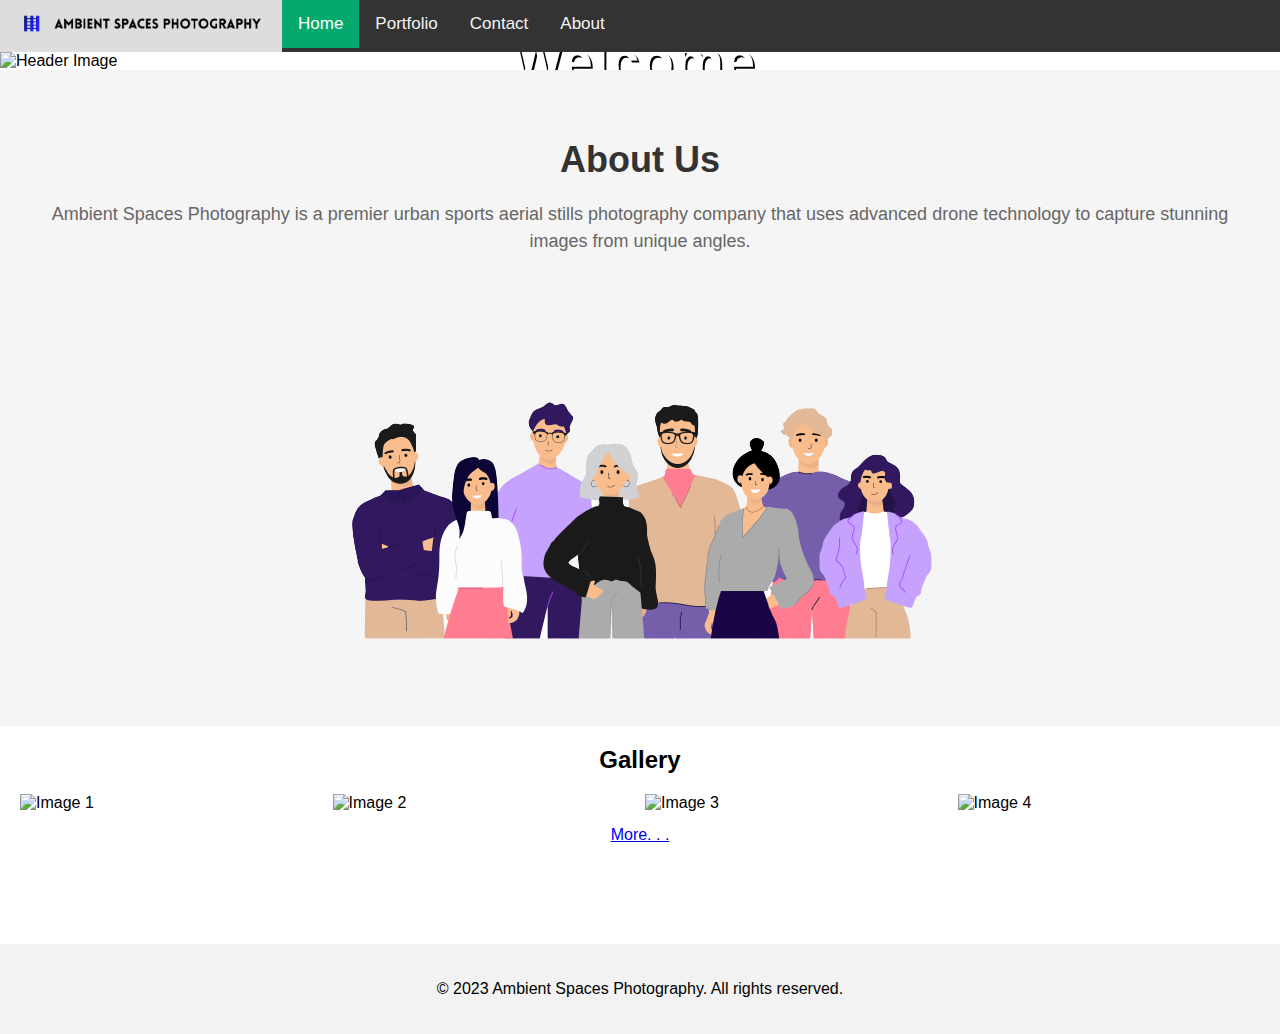
==== index.html @ 4b22a6d9 "toggle fixing" ====
<!DOCTYPE html>
<html>
<head>
<meta name="viewport" content="width=device-width, initial-scale=1">
<link rel="stylesheet" href="style.css">
</head>
<body>

<!-- nav bar -->
<div class="topnav" id="myTopnav">
    <a href=""><div class="logo">
        <img src="img/cover.png" width="250px" alt="Ambient Spaces Photography">
      </div></a>
  <a href="#home" class="active">Home</a>
  <a href="portfolio.html">Portfolio</a>
  <a href="#contact">Contact</a>
  <a href="#about">About</a>
  <a href="javascript:void(0);" class="icon" onclick="myFunction()">
    <i class="fa fa-bars"></i>
  </a>
</div>


<!-- main iamge -->
<div class="header">
    <img src="img/img4.jpg" alt="Header Image">
    <div class="text">
        <h3>Welcome.</h3>
        <!-- <h1>Responsive Image Header Full Width</h1>
        <p>Lorem ipsum dolor sit amet, consectetur adipiscing elit. Sed ac justo magna. Nulla facilisi. Nullam hendrerit diam id neque commodo, eu scelerisque turpis tincidunt.</p> -->
    </div>
</div>

<!-- about -->
<section id="about">
    <h2>About Us</h2>
    <p>Ambient Spaces Photography is a premier urban sports aerial stills photography company that uses advanced drone technology to capture stunning images from unique angles.</p>
    <img src="img/about.png" alt="About Us Image">
  </section>

 <!-- gallary  -->
 <h2 class="title">Gallery</h2>
 <div class="gallery">
    <div class="gallery-item">
      <img src="img/img3.jpg" alt="Image 1">
    </div>
    <div class="gallery-item">
      <img src="img/img3.jpg" alt="Image 2">
    </div>
    <div class="gallery-item">
      <img src="img/img3.jpg" alt="Image 3">
    </div>
    <div class="gallery-item">
      <img src="img/img3.jpg" alt="Image 4">
    </div>
  </div>

  <div class="center">
    <a href="https://example.com" class="lin">More. . .</a>
  </div>

  <!-- footer -->
  
  <footer>
    <p>&copy; 2023 Ambient Spaces Photography. All rights reserved.</p>
  </footer>
  

<script>
function myFunction() {
  var x = document.getElementById("myTopnav");
  if (x.className === "topnav") {
    x.className += " responsive";
  } else {
    x.className = "topnav";
  }
}
</script>

</body>
</html>
---- style.css ----
/* nav */
body {
    margin: 0;
    font-family: Arial, Helvetica, sans-serif;
  }
  
  .topnav {
    overflow: hidden;
    background-color: #333;
  }
  
  .topnav a {
    float: left;
    display: block;
    color: #f2f2f2;
    text-align: center;
    padding: 14px 16px;
    text-decoration: none;
    font-size: 17px;
  }
  
  .topnav a:hover {
    background-color: #ddd;
    color: black;
  }
  
  .topnav a.active {
    background-color: #04AA6D;
    color: white;
  }
  
  .topnav .icon {
    display: none;
  }
  
  @media screen and (max-width: 600px) {
    .topnav a:not(:first-child) {display: none;}
    .topnav a.icon {
      float: right;
      display: block;
    }
  }
  
  @media screen and (max-width: 600px) {
    .topnav.responsive {position: relative;}
    .topnav.responsive .icon {
      position: absolute;
      right: 0;
      top: 0;
    }
    .topnav.responsive a {
      float: none;
      display: block;
      text-align: left;
    }
  }

  /* header */
  .header {
			position: relative;
			width: 100%;
			height: auto;
			margin: 0;
			padding: 0;
			overflow: hidden;
		}
		.header img {
			width: 100%;
			height: auto;
			object-fit: cover;
			object-position: center;
		}
		.header .text {
			position: absolute;
			top: 50%;
			left: 50%;
			transform: translate(-50%, -50%);
			color: #fff;
			font-size: 48px;
			font-weight: bold;
			text-align: center;
			text-shadow: 2px 2px #000;
		}

/* about */
#about {
    background-color: #f5f5f5;
    padding: 40px;
    text-align: center;
  }
  
  #about h2 {
    font-size: 36px;
    color: #333;
    margin-bottom: 20px;
  }
  
  #about p {
    font-size: 18px;
    line-height: 1.5;
    color: #666;
    margin-bottom: 10px;
  }
  
  #about img {
    max-width: 100%;
    margin-bottom: 10px;
  }


  /* gallery */

  .gallery {
    display: grid;
    grid-template-columns: repeat(auto-fit, minmax(200px, 1fr));
    grid-gap: 10px;
    margin-inline: 20px;

  }
  
  .gallery-item {
    position: relative;
    overflow: hidden;
  }
  
  .gallery-item img {
    display: block;
    width: 100%;
    height: auto;
    transition: transform 0.3s ease-in-out;
  }
  
  .gallery-item:hover img {
    transform: scale(1.1);
  }

  .title{
    text-align: center;
  }

  .center {
    text-align: center;
    margin-top: 14px;
    margin-bottom: 100px;
  }


  /* footer */
  footer {
    background-color: #f2f2f2;
    padding: 20px;
    text-align: center;
  }
  
  

  /* portfolio */


  .gallery2 {
    display: flex;
    flex-wrap: wrap;
    justify-content: center;
    align-items: center;
  }

  .thumbnail {
    height: 250px;
    width: 250px;
    margin: 10px;
    /* float: left; */
    cursor: pointer;
}

/* Styles for the enlarged image */
.enlarged {
    position: absolute;
    top: 0;
    left: 0;
    height: 100%;
    width: 100%;
    background-color: rgba(0,0,0,0.7);
    display: none;
    align-items: center;
    justify-content: center;
}

/* Styles for the enlarged image's inner container */
.enlarged .container {
    display: flex;
    flex-direction: column;
    align-items: center;
    justify-content: center;
    position: relative;
    height: 80%;
    width: 80%;
}

/* Styles for the enlarged image */
.enlarged img {
    max-height: 100%;
    max-width: 100%;
    border: 5px solid #fff;
    box-shadow: 0 0 5px #000;
    margin: 0 auto;
    display: block;
}

/* Styles for the close button */
.close {
    position: absolute;
    top: 5px;
    right: 5px;
    cursor: pointer;
    color: #fff;
    font-size: 20px;
    font-weight: bold;
}
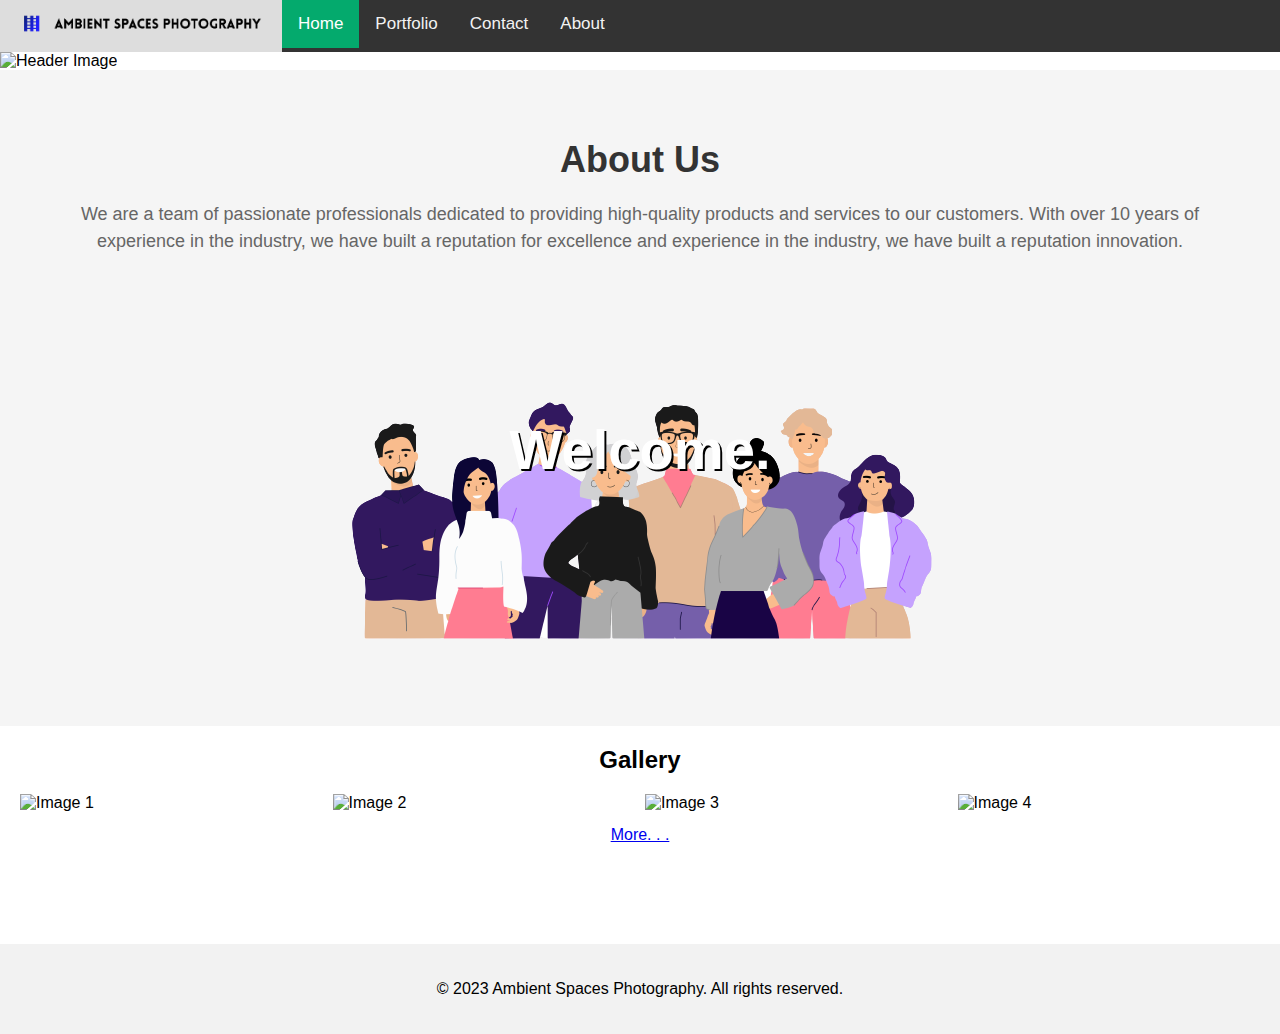
==== commit cc187bcf: "fix" ====
--- a/index.html
+++ b/index.html
@@ -2,6 +2,7 @@
 <html>
 <head>
 <meta name="viewport" content="width=device-width, initial-scale=1">
+<link rel="stylesheet" href="https://cdnjs.cloudflare.com/ajax/libs/font-awesome/4.7.0/css/font-awesome.min.css">
 <link rel="stylesheet" href="style.css">
 </head>
 <body>
@@ -34,7 +35,7 @@
 <!-- about -->
 <section id="about">
     <h2>About Us</h2>
-    <p>Ambient Spaces Photography is a premier urban sports aerial stills photography company that uses advanced drone technology to capture stunning images from unique angles.</p>
+    <p>We are a team of passionate professionals dedicated to providing high-quality products and services to our customers. With over 10 years of experience in the industry, we have built a reputation for excellence and experience in the industry, we have built a reputation innovation.</p>
     <img src="img/about.png" alt="About Us Image">
   </section>
 
--- a/style.css
+++ b/style.css
@@ -55,7 +55,7 @@
     }
   }
 
-  /* header */
+  header
   .header {
 			position: relative;
 			width: 100%;
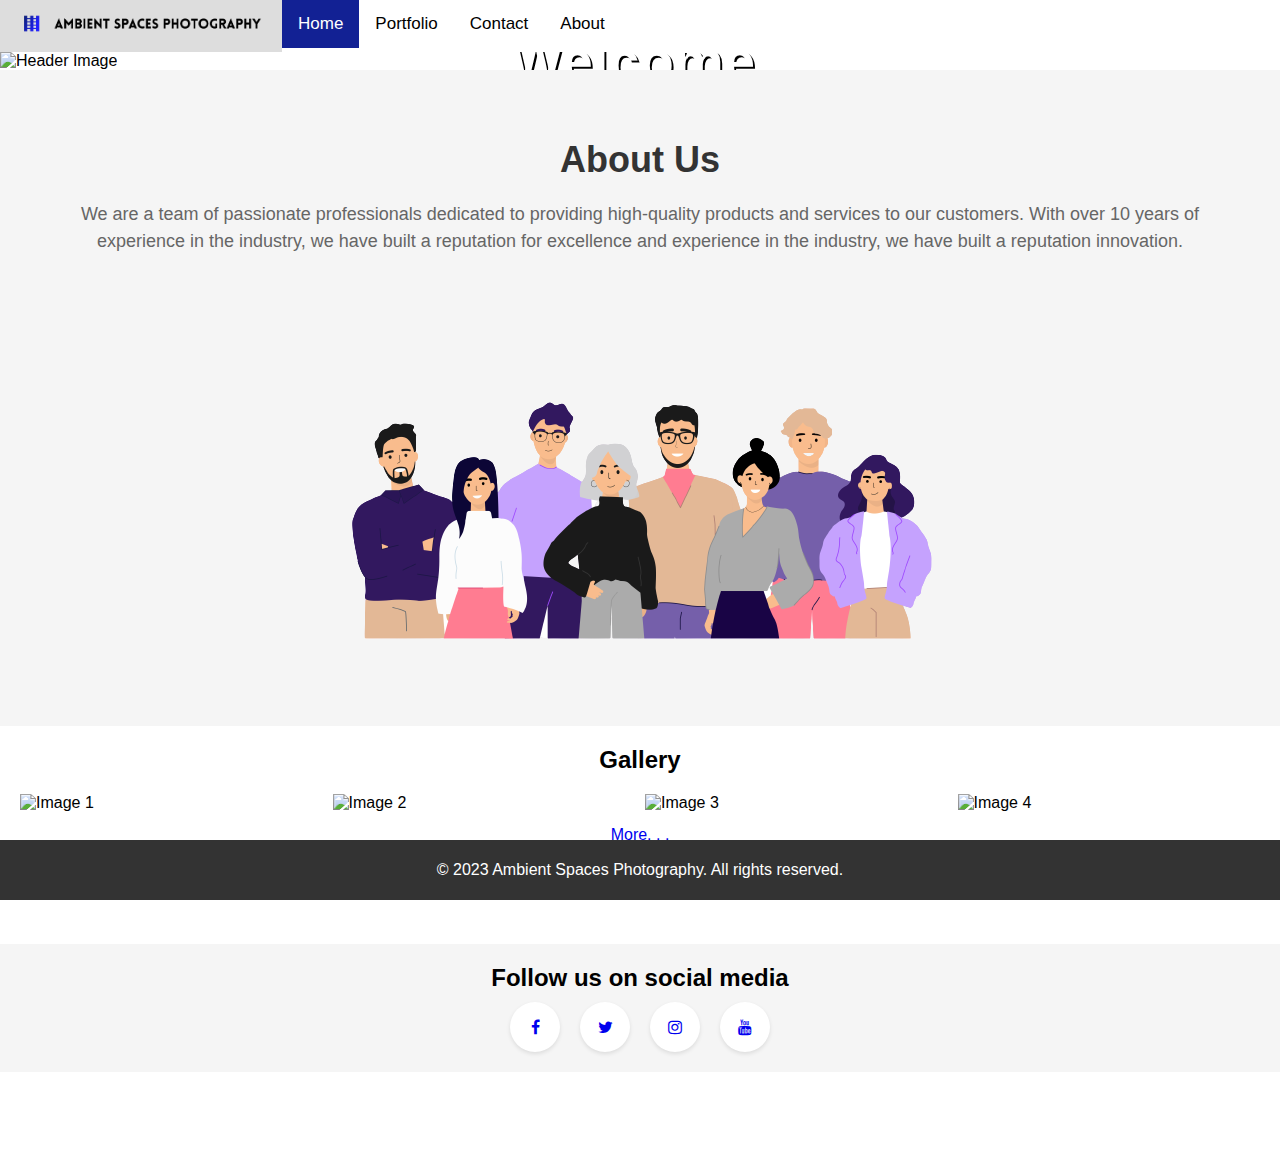
==== commit 1647a7a4: "social media" ====
--- a/index.html
+++ b/index.html
@@ -15,7 +15,7 @@
   <a href="#home" class="active">Home</a>
   <a href="portfolio.html">Portfolio</a>
   <a href="#contact">Contact</a>
-  <a href="#about">About</a>
+  <a href="about.html">About</a>
   <a href="javascript:void(0);" class="icon" onclick="myFunction()">
     <i class="fa fa-bars"></i>
   </a>
@@ -60,6 +60,22 @@
     <a href="https://example.com" class="lin">More. . .</a>
   </div>
 
+
+  <!--social-media -->
+
+  <section class="social-media">
+    <div class="social-media-header">
+      <h3>Follow us on social media</h3>
+    </div>
+    <div class="social-media-icons">
+      <a href="#" class="social-media-icon"><i class="fa fa-facebook"></i></a>
+      <a href="#" class="social-media-icon"><i class="fa fa-twitter"></i></a>
+      <a href="#" class="social-media-icon"><i class="fa fa-instagram"></i></a>
+      <a href="#" class="social-media-icon"><i class="fa fa-youtube"></i></a>
+    </div>
+  </section>
+  
+
   <!-- footer -->
   
   <footer>
--- a/style.css
+++ b/style.css
@@ -2,17 +2,18 @@
 body {
     margin: 0;
     font-family: Arial, Helvetica, sans-serif;
+    background-color: rgb(255, 255, 255);
   }
   
   .topnav {
     overflow: hidden;
-    background-color: #333;
+    background-color: rgb(255, 255, 255);
   }
   
   .topnav a {
     float: left;
     display: block;
-    color: #f2f2f2;
+    color: #000000;
     text-align: center;
     padding: 14px 16px;
     text-decoration: none;
@@ -21,11 +22,11 @@
   
   .topnav a:hover {
     background-color: #ddd;
-    color: black;
+    color: rgb(0, 0, 0); 
   }
   
   .topnav a.active {
-    background-color: #04AA6D;
+    background-color: rgb(7%, 13%, 58%);
     color: white;
   }
   
@@ -55,7 +56,7 @@
     }
   }
 
-  header
+  /* header */
   .header {
 			position: relative;
 			width: 100%;
@@ -147,9 +148,19 @@
 
   /* footer */
   footer {
-    background-color: #f2f2f2;
-    padding: 20px;
-    text-align: center;
+    position: fixed;
+    bottom: 0;
+    width: 100%;
+    height: 60px;
+    background-color: #333;
+    color: #fff;
+    display: flex;
+    justify-content: center;
+    align-items: center;
+  }
+  
+  footer p {
+    margin: 0;
   }
   
   
@@ -165,6 +176,7 @@
   }
 
   .thumbnail {
+    text-align: center;
     height: 250px;
     width: 250px;
     margin: 10px;
@@ -215,4 +227,82 @@
     color: #fff;
     font-size: 20px;
     font-weight: bold;
-}+}
+
+/* about us */
+.about-us {
+    display: flex;
+    justify-content: space-between;
+    align-items: center;
+    padding: 50px;
+    background-color: #fff;
+  }
+  
+  .about-image {
+    flex: 1;
+    margin-right: 50px;
+  }
+  
+  .about-image img {
+    width: 100%;
+  }
+  
+  .about-content {
+    flex: 2;
+  }
+  
+  .about-content h1 {
+    font-size: 36px;
+    margin-bottom: 20px;
+  }
+  
+  .about-content p {
+    font-size: 18px;
+    line-height: 1.5;
+    margin-bottom: 20px;
+  }
+  
+
+
+  /* social-media */
+
+  .social-media {
+    background-color: #f5f5f5;
+    padding: 20px;
+    margin-bottom: 80px;
+  }
+  
+  .social-media-header {
+    text-align: center;
+  }
+  
+  .social-media-header h3 {
+    font-size: 1.5rem;
+    margin: 0;
+  }
+  
+  .social-media-icons {
+    display: flex;
+    justify-content: center;
+    align-items: center;
+    margin-top: 10px;
+  }
+  
+  .social-media-icon {
+    background-color: #fff;
+    border-radius: 50%;
+    box-shadow: 0 2px 4px rgba(0,0,0,.1);
+    display: flex;
+    justify-content: center;
+    align-items: center;
+    height: 50px;
+    width: 50px;
+    margin: 0 10px;
+    text-decoration: none;
+    transition: all .2s ease-in-out;
+  }
+  
+  .social-media-icon:hover {
+    transform: scale(1.1);
+  }
+  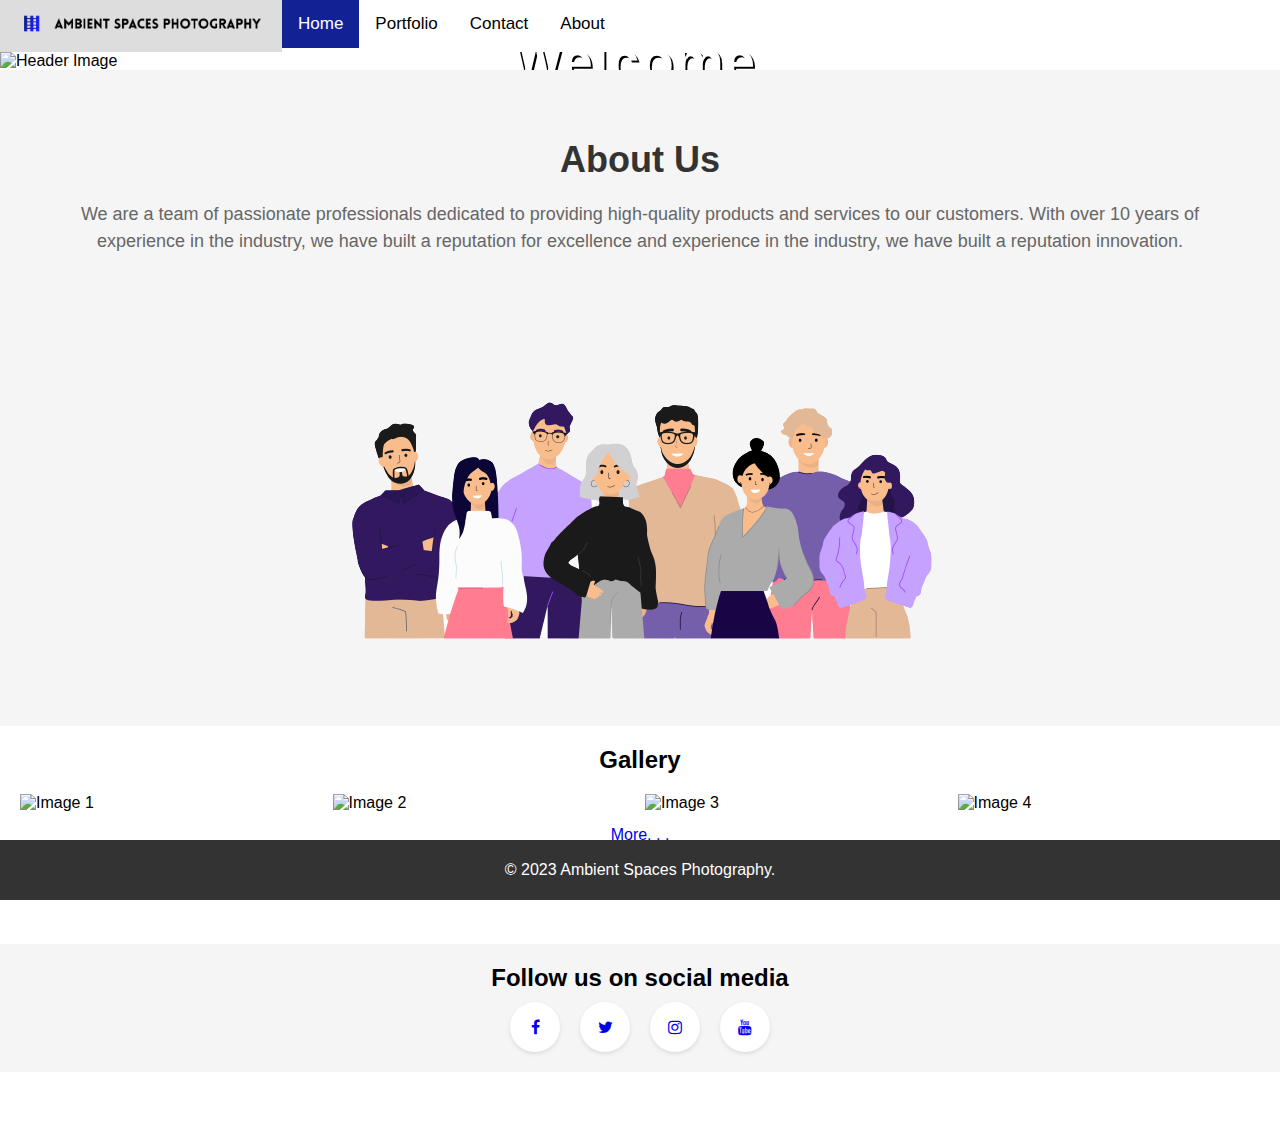
==== commit 24250c0e: "gallery" ====
--- a/index.html
+++ b/index.html
@@ -14,7 +14,7 @@
       </div></a>
   <a href="#home" class="active">Home</a>
   <a href="portfolio.html">Portfolio</a>
-  <a href="#contact">Contact</a>
+  <a href="contact.html">Contact</a>
   <a href="about.html">About</a>
   <a href="javascript:void(0);" class="icon" onclick="myFunction()">
     <i class="fa fa-bars"></i>
@@ -43,16 +43,16 @@
  <h2 class="title">Gallery</h2>
  <div class="gallery">
     <div class="gallery-item">
-      <img src="img/img3.jpg" alt="Image 1">
+      <img src="img/gallery/img1.jpg" alt="Image 1">
     </div>
     <div class="gallery-item">
-      <img src="img/img3.jpg" alt="Image 2">
+      <img src="img/gallery/img5.jpg" alt="Image 2">
     </div>
     <div class="gallery-item">
-      <img src="img/img3.jpg" alt="Image 3">
+      <img src="img/gallery/img3.jpg" alt="Image 3">
     </div>
     <div class="gallery-item">
-      <img src="img/img3.jpg" alt="Image 4">
+      <img src="img/gallery/img4.jpg" alt="Image 4">
     </div>
   </div>
 
@@ -79,7 +79,7 @@
   <!-- footer -->
   
   <footer>
-    <p>&copy; 2023 Ambient Spaces Photography. All rights reserved.</p>
+    <p>&copy; 2023 Ambient Spaces Photography.</p>
   </footer>
   
 
--- a/style.css
+++ b/style.css
@@ -269,7 +269,7 @@
   .social-media {
     background-color: #f5f5f5;
     padding: 20px;
-    margin-bottom: 80px;
+    margin-bottom: 60px;
   }
   
   .social-media-header {
@@ -305,4 +305,50 @@
   .social-media-icon:hover {
     transform: scale(1.1);
   }
+
+
+
+  /* contact us page */
+  /* Style the form label */
+label {
+    display: block;
+    margin-bottom: 5px;
+    font-weight: bold;
+  }
+  
+  /* Style the form input */
+  input, textarea {
+    display: block;
+    width: 100%;
+    padding: 10px;
+    border: 1px solid #ccc;
+    border-radius: 5px;
+    box-sizing: border-box;
+    margin-bottom: 20px;
+    font-size: 16px;
+  }
+  
+  /* Style the form submit button */
+  input[type="submit"] {
+    background-color: #4CAF50;
+    color: #fff;
+    border: none;
+    border-radius: 5px;
+    padding: 10px 20px;
+    font-size: 16px;
+    cursor: pointer;
+  }
+  
+  /* Style the form submit button on hover */
+  input[type="submit"]:hover {
+    background-color: #3e8e41;
+  }
+  
+  /* Style the form error message */
+  #error-message {
+    color: red;
+    margin-bottom: 20px;
+    font-size: 14px;
+  }
+  
   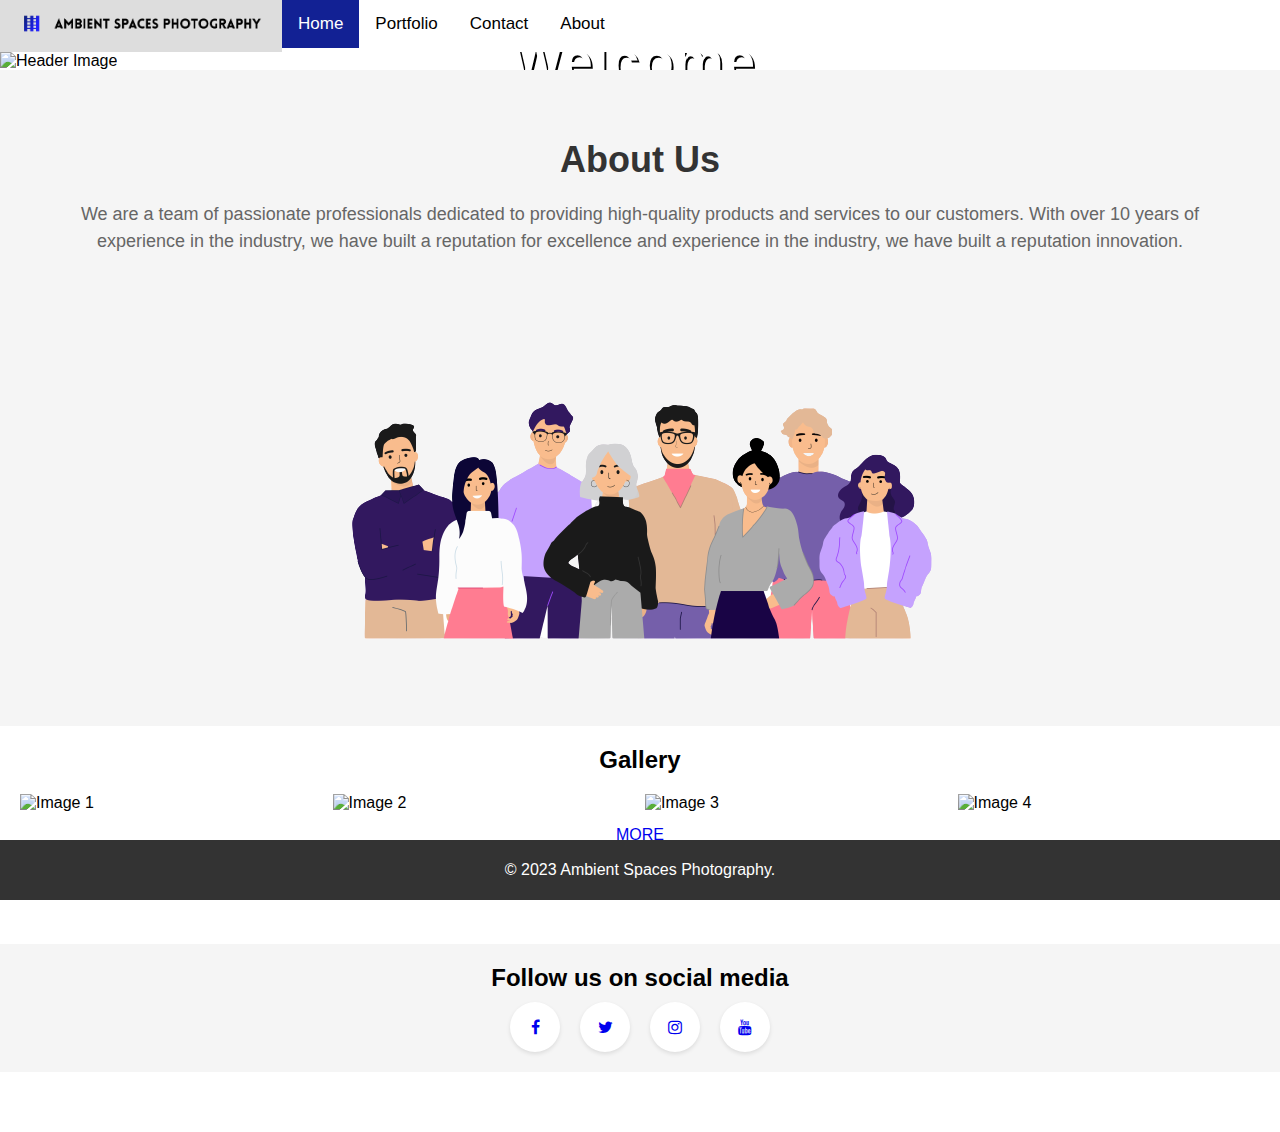
==== commit f5e0e065: "Update index.html" ====
--- a/index.html
+++ b/index.html
@@ -57,7 +57,7 @@
   </div>
 
   <div class="center">
-    <a href="https://example.com" class="lin">More. . .</a>
+    <a href="portfolio.html" class="lin">MORE</a>
   </div>
 
 
--- a/style.css
+++ b/style.css
@@ -173,6 +173,7 @@
     flex-wrap: wrap;
     justify-content: center;
     align-items: center;
+    margin-bottom: 50px;
   }
 
   .thumbnail {
@@ -309,40 +310,46 @@
 
 
   /* contact us page */
-  /* Style the form label */
-label {
-    display: block;
-    margin-bottom: 5px;
-    font-weight: bold;
-  }
-  
-  /* Style the form input */
-  input, textarea {
-    display: block;
-    width: 100%;
-    padding: 10px;
-    border: 1px solid #ccc;
-    border-radius: 5px;
-    box-sizing: border-box;
-    margin-bottom: 20px;
-    font-size: 16px;
-  }
-  
-  /* Style the form submit button */
-  input[type="submit"] {
-    background-color: #4CAF50;
+
+  .form{
+    margin: 30px;
+  }
+
+  .form-control {
+    display: block;
+    width: 100%;
+    padding: 0.5rem 0.75rem;
+    font-size: 1rem;
+    font-weight: 400;
+    line-height: 1.5;
+    color: #495057;
+    background-color: #fff;
+    background-clip: padding-box;
+    border: 1px solid #ced4da;
+    border-radius: 0.25rem;
+    transition: border-color 0.15s ease-in-out, box-shadow 0.15s ease-in-out;
+   
+  }
+  
+  .form-group label {
+    display: block;
+    margin-bottom: 0.5rem;
+  }
+  
+  .btn-primary {
     color: #fff;
-    border: none;
-    border-radius: 5px;
-    padding: 10px 20px;
-    font-size: 16px;
-    cursor: pointer;
-  }
-  
-  /* Style the form submit button on hover */
-  input[type="submit"]:hover {
-    background-color: #3e8e41;
-  }
+    background-color: #007bff;
+    border-color: #007bff;
+  }
+  .btn-primary:hover {
+    color: #fff;
+    background-color: #0069d9;
+    border-color: #0062cc;
+  }
+  .btn-primary:focus, .btn-primary.focus {
+    box-shadow: 0 0 0 0.2rem rgba(0, 123, 255, 0.5);
+  }
+  
   
   /* Style the form error message */
   #error-message {
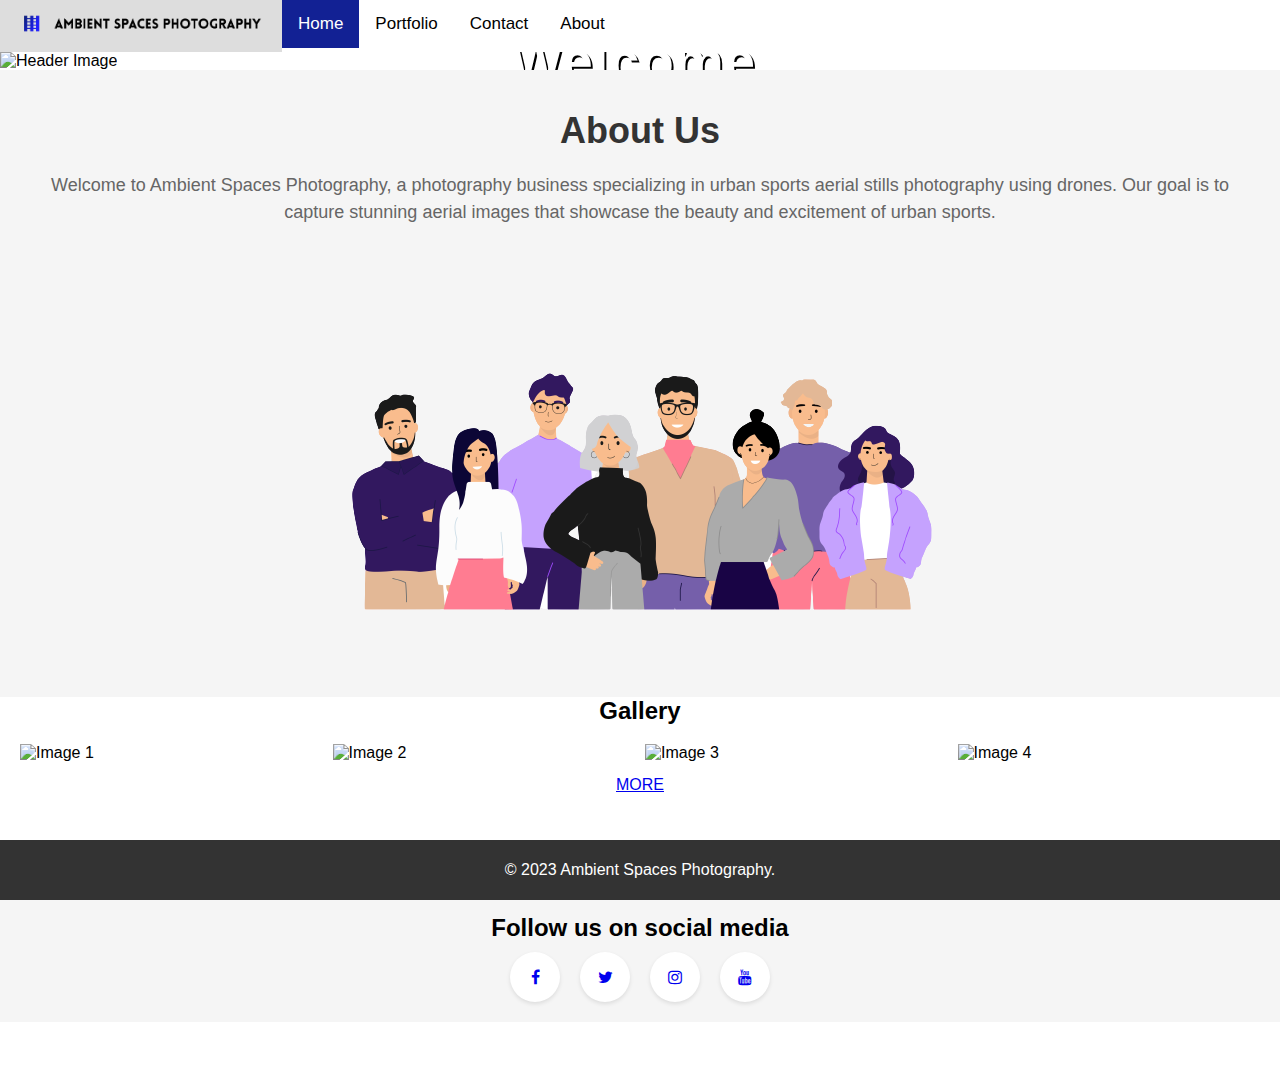
==== commit 1e4734b4: "done" ====
--- a/index.html
+++ b/index.html
@@ -35,7 +35,7 @@
 <!-- about -->
 <section id="about">
     <h2>About Us</h2>
-    <p>We are a team of passionate professionals dedicated to providing high-quality products and services to our customers. With over 10 years of experience in the industry, we have built a reputation for excellence and experience in the industry, we have built a reputation innovation.</p>
+    <p>Welcome to Ambient Spaces Photography, a photography business specializing in urban sports aerial stills photography using drones. Our goal is to capture stunning aerial images that showcase the beauty and excitement of urban sports.</p>
     <img src="img/about.png" alt="About Us Image">
   </section>
 
--- a/style.css
+++ b/style.css
@@ -231,37 +231,37 @@
 }
 
 /* about us */
-.about-us {
-    display: flex;
-    justify-content: space-between;
-    align-items: center;
-    padding: 50px;
-    background-color: #fff;
-  }
-  
-  .about-image {
+
+
+
+main {
+    margin: 20px;
+    margin-bottom: 60px;
+}
+
+h2 {
+    font-size: 1.5em;
+    margin-top: 0;
+}
+
+p {
+    line-height: 1.5;
+}
+
+.a {
+    display: flex;
+    flex-wrap: wrap;
+    margin-bottom: 20px;
+}
+
+.ab {
     flex: 1;
-    margin-right: 50px;
-  }
-  
-  .about-image img {
-    width: 100%;
-  }
-  
-  .about-content {
-    flex: 2;
-  }
-  
-  .about-content h1 {
-    font-size: 36px;
-    margin-bottom: 20px;
-  }
-  
-  .about-content p {
-    font-size: 18px;
-    line-height: 1.5;
-    margin-bottom: 20px;
-  }
+    margin: 10px;
+    padding: 10px;
+    background-color: #eee;
+    border: 1px solid #ccc;
+    border-radius: 5px;
+}
   
 
 
@@ -313,6 +313,7 @@
 
   .form{
     margin: 30px;
+    margin-bottom: 80px;
   }
 
   .form-control {
